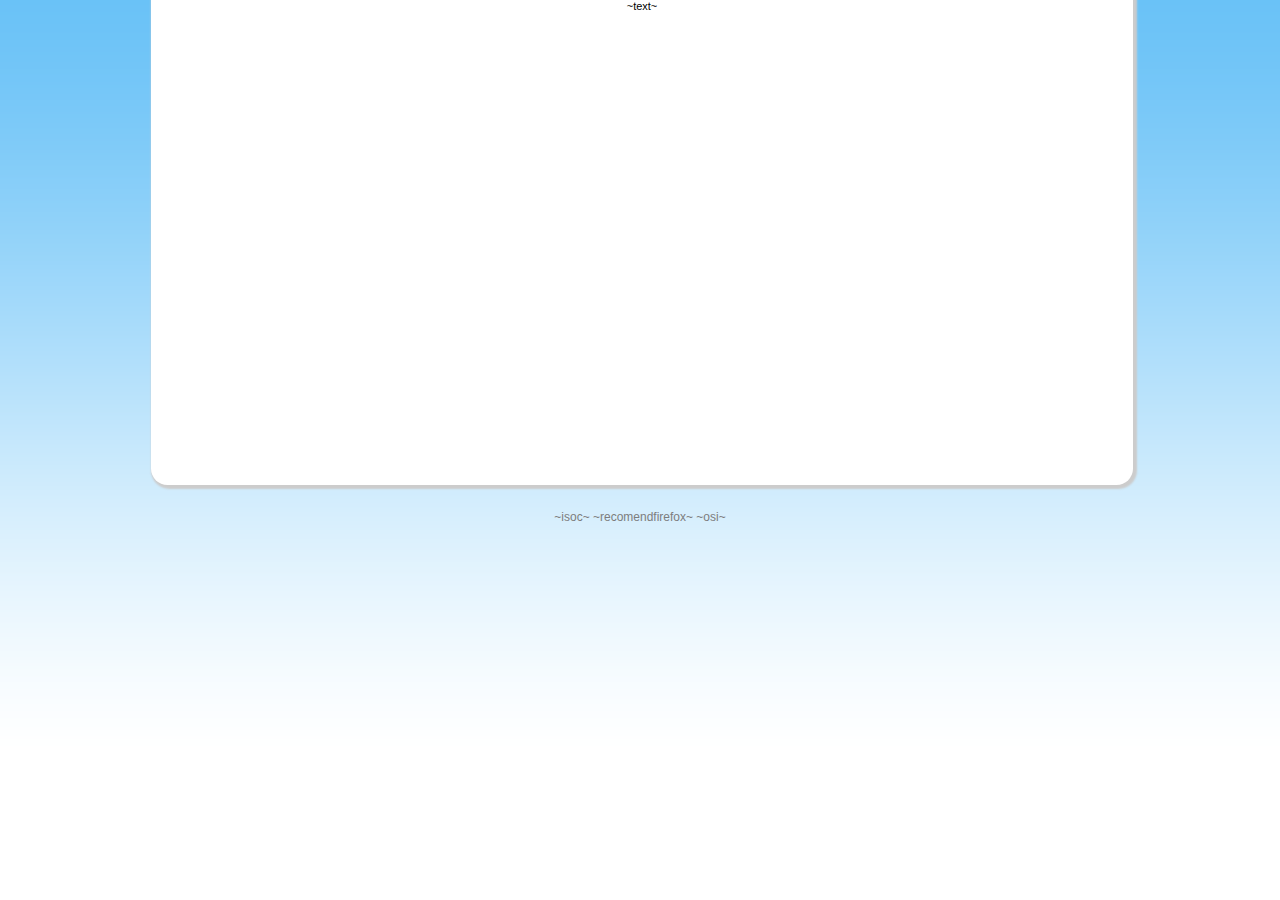
==== nonreg.html @ 95788603 "" ====
<!DOCTYPE html PUBLIC "-//W3C//DTD HTML 4.01 Transitional//EN" "http://www.w3.org/TR/html4/loose.dtd">
<html>
<head>
<meta http-equiv="Content-Type" content="text/html; charset=utf-8">
<link rel="stylesheet" type="text/css" href="style/linet.css" >
<script type="text/javascript" src='js/jquery.min.js'></script>
<!-- link calendar files  -->
<title>~title~</title>
<!-- ~header~ -->


<script type="text/javascript">
$(document).ready(function() { 
    $("#btnfrgt").click(function() { 
        $("#forgat").show('slow');
        $("#login").hide(2000);
    }); 
    $("#btncancel").click(function() { 
        $("#login").show('slow');
        $("#forgat").hide(2000);
    }); 
    
}); 



</script>
</head>
	<body>
		<div id="wrapper">
			<div class="headerB">
				<div id ="logo">
						<img src="img/logo.png" alt="linet logo">
				</div> <!-- div logo end -->
				<div id ="right_hdr">
					<div id="logindata" dir="rtl">
						<a href="?lang=en"><img src="img/flags/us_flag.gif" height="15px" border="0" alt="us_flag">אנגלית</a>
					</div>
				</div> <!--right_hdr end--> 
			</div><!--headerA end-->
			
			<div id="contents" dir="rtl">
			~text~
			</div><!--contents  end-->
			<div class="footer">
				~isoc~
				~recomendfirefox~
				~osi~
			</div>

		</div><!--div wrapper  end-->
	</body>
</html>
---- style/linet.css ----
*	{
margin: 0;
padding: 0;
    font-family: Arial,Helvetica,sans-serif;
}

body {
	background-image:url(../img/back.gif);
	background-repeat: repeat-x;
	/*background: #F3F4F4;
	background-repeat:repeat-x;*/
	font: 11px Arial, Helvetica, sans-serif;
	height:100%; 
	/*behavior: url("csshover.htc");*/
	text-align:center;
}

.title {
	background:#E5EDF5;
/*	color:#0C86C9; */
	color:#002EEB;
	padding-left:1em;
	padding-right:1em;
	font-size:14px;
}
/*.crdhide{
	display: none;
}
.chkhide{
	display:none;
}*/
h1	{
	font-size: 18; 
	font-weight:bold;
	font-family: Arial, Helvetica, sans-serif;
	color:#006599;
	position:relative;
	width:auto;
}

h2	{
	font-size:16px; 
	font-weight:bold;
	font-family: Arial, Helvetica, sans-serif;
	color: #006599;
}



h4	{
	font-size: 14; 
	font-weight:bold;
	font-family: Arial, Helvetica, sans-serif;
	color: #54A4DE;	
}

h5	{
	font-size: 12; 
	font-weight:bold;
	font-family: Arial, Helvetica, sans-serif;
	color: #54A4DE;	
}


h6	{
	font-size: 9; 
	font-weight:bold;
	font-family: Arial, Helvetica, sans-serif;
	color: #BABEB7;	
}
table 	{
	  font-size:11px; Arial, Helvetica, sans-serif;
	  font-family: Arial, Helvetica, sans-serif;
	  border: 0px;	
}

th	{
	font-size: 16; 
	font-weight:bold;
	font-family: Arial, Helvetica, sans-serif;
	color: #54A4DE;
}
a.Surtcut{
	background-image: url(../img/ShurtcutBtn.png);
	width: 155px; height: 36px;
	padding-top:16px;
	font-size:16px;
	display: inline-block;
	color:black;
	margin-bottom: 5px;
	text-align: center;
	}
a.Surtcut:hover{
	background-image: url(../img/ShurtcutBtnOver.png);
	}
.btn{
	text-align:center;
	color:white;
	display: inline-block;
	width: 80px; height: 20px;
	padding-top:5px;
	background-image: url(../img/btn.png);
	/*background-position: top;
	text-indent: -9999px;*/
	
	}
.btn:hover{
		background-image: url(../img/btnhover.png);
		text-decoration: none;
	}
.btn:active{
		background-image: url(../img/btnactive.png);
	}
.btnAddQty{
	display: inline-block;
	width: 20px; height: 20px;
	/*padding-top:5px;*/
	background-image: url(../img/btnAddQty.png);
	}
.btnSubQty{
	display: inline-block;
	width: 20px; height: 20px;
	/*padding-top:5px;*/
	background-image: url(../img/btnSubQty.png);
	
	}
#wrapper {
	position: relative;
	
	width: 990px;
	_width: 950px;
	margin: 0 auto;
	padding:0px; 
}

/*-------------------------------------HEADER--------------------------------*/
.headerA {
	height:105px;
	/*background-image: url(../img/head.png);*/
}

#logo {
	    float: right;
    position: absolute;
    right: 400px;
    top: 50px;
}

#support {
	color:white;
	font-size: 24; 
	font-weight:bold;
	font-family: Arial, Helvetica, sans-serif;	
}

#support a {
	color:white;
	font-size: 36; 
	font-weight:bold;
	font-family: Arial, Helvetica, sans-serif;	
}
#right_hdr{
	float: right;
	
	
	}
#left_hdr{
	    float: left;
    font-size: 14px;
    position: relative;
    top: 70px;
	
	
	}
#right_hdr h1 {
	position: absolute;
    right: 0;
    text-align: right;
    top: 75px;
    width: 600px;

}

#logindata {
	color: #006599;
	float: right;
    font-size: 14px;
    font-weight: bold;
    position: absolute;
    right: 0;
    text-align: right;
    top: 85px;
    width: 100%;
}

#logindata a {
	color: #006599;
	
}

.navBar { 
  /*margin-right: 17px;
    margin-top: 10px;
*/

}
.headerC {
	top:80px; 	
	background: #BBD9EE;
	height: 40px;
}

.headerD {
	background: #ffffff;	
	z-index: 1;
	height: 2px;
	_height: 10px;
}

/*----------------------------contents--------------------------------------------*/
#contents{
	background: none repeat scroll 0 0 white;
    border-radius: 1.5em;
    clear: both;
    left: 6px;
    min-height: 485px;
    padding: 0;
    padding-top:20px;
    position: relative;
    top: -20px;
    width: 982px;
     box-shadow:2px 2px 2px 2px #ccc;
	  
	
}
.caption {
	background:#002EEB;
	height:28px;
	border:1px solid #D3D3D4;
	font-size:13px;
	color:white;
}
.caption_out {
	background:#28B5E3;
	height:30px;
	border:1px solid #28B5E3;
	color:white;
}

.winbutton {
	background:white;
	color:#002EEB;
	margin-top:5px;
	width:1em;
	text-align:center;
}
/*------------------------------A-------------------------------------------------*/
a {
	text-decoration: none;
/*	color: #000888; */
	color: #006599;
	font-weight: bold;
}
a:link,
a:visited {
/*	color:#000888; */
	color: #006599; 
	font-weight: bold;
}
a:hover,
a:active {
/*	color: #FF9834; */
	color: #0000FF; 
	font-weight: bold;
}
a:visited {
	color:#006599;
	font-weight:bold;
}

/*----------------------------------` down menu------------------------------*/
#drop_down_menu	{
	list-style-type: none;
	font-weight: bold;
	text-align: center;
}

#drop_down_menu a	{
	color: #FFFFFF;
	display:block;
	border-left: 1px solid white;
}
#drop_down_menu li	{
	float: right;
	display: inline;
	position: relative;
	width: 123px;
	
	color: #FFFFFF;

	height: 61px;
	padding-left: 0px;
	padding-top:5px;
	background-image: url(../img/menu.gif);
	background-repeat:repeat-x;
	
}

#drop_down_menu li span {
  
    display: block;
    font-size: 14px;
    height: 34px;
    padding-top: 7px;
}
#drop_down_menu li.last span a{border-left: none;}
#drop_down_menu li:hover{
	background-image: url(../img/mainmenuover.png);
	background-color:#168CE7; 
}
#drop_down_menu li:hover span a	{
	color:#186ec4;
	z-index:20;
	
}

#drop_down_menu li.last	{border-radius: 15px 0px 0px 0px;}
#drop_down_menu li.first{border-radius: 0px 15px 0px 0px;}
#drop_down_menu li ul	{
		display: none;
		width: 120px;
		margin-right:19px;
}
#drop_down_menu li:hover ul	{display: block;}
#drop_down_menu li ul li	{
			height: 24px;
			line-height: 24px;
			z-index:6;
			 box-shadow:2px 2px 2px 2px #ccc;

			
			background-color: white;
			background-image: none;
			
}
#drop_down_menu li ul li.last{
	border-radius: 0em 0em 1.5em 1.5em;
	}
#drop_down_menu li ul li a{
	color: black;
	}
#drop_down_menu li ul li a:hover{
		color: #2f6dae;
	}
#drop_down_menu li ul li:hover	{
				
		background-image: url(../img/submenuover.png);	

		background-color: white;
}



.sinv {
	display:none;
	width:50%;
	float:left;
}

.lefthalf {
	width:40%;
	position:absolute;
	left:15%;
	height:500px;
	z-index:0;
/*	border:1px solid; */
}

.lefthalf2 {
	width:40%;
	position:absolute;
	left:2%;
	height:500px;
	z-index:0;
/*	border:1px solid; */
}

.righthalf {
	width:40%;
	position:absolute;
	left:58%;
	height:500px;
	padding-right:10px;
	z-index:0;
/*	border:1px solid; */
}


.lefthalf1 {
	float:right;
	margin-right:10px;
	width:45%;
/*	height:500px; */
	z-index:0;
}

.innercontent {
	float:right;
	padding-right:10px;
	width:95%;
	margin-top:10px;
}

.defbottom {
	width:100%;
	position:absolute;
	text-align:center;
	top:510px;
/*	bottom:50px; */
/*	border:1px solid; */
}

.footer {
	margin-top:5px;
	/*background: #F3F4F4;*/
	float:right;
	width:100%;	
	font-size:12px;
	color:#7d7d7d;
}

.firefox {
    float: right;
    margin-top: 3px;
    padding-right: 35px;
    text-align: right;
}
div.firefox table tbody tr td{
	padding-right:13px;
	}
.isoc {
	float:right;

	text-align:right;
}
div.isoc table tbody tr td{
	padding-right:13px;
	}


.accttype {
	float:left;
	margin-left:20px;
	width:160px;
}

.brdr1 {
	border:1px solid;
	width:auto;
}
.ftr{}
.ftc{
background: url(../img/ftc.png) 0 0 repeat-x;
color: #186ABF;
    font-weight:bold;
    font-size: 18px;
    height: 38px;
    padding-top: 5px;
}
td.ftc p{display: inline;
position: relative;
    right: 5px;
    top: -5px;

}
	
.ftl{}
.fcr{
background: url(../img/fcr.png) 0 0 repeat-y;
background-position:right top;
}
.fcc{
	background: none repeat scroll 0 0 white;
	padding-top:15px;
}
.fcl{
background: url(../img/fcl.png) 0 0 repeat-y;
background-position:left top;
}
.fbr{}
.fbc{
background: url(../img/fbc.png) 0 0 repeat-x;
height:57px;
}
.fbl{}
#forgat{
	display:none;
	/*height: 10px;
	 width: 300px;*/
	}
#login{
	text-align: center;
	}
#login form table{ margin: auto;text-align:right;background-color: #ECF8FF;}
.form{
	text-align:right;
	 display: inline-block;
	
	
	}
	.login{
	margin-top:80px;
	
	}
/*
.up{
background: none repeat scroll 0 0 #E5E9EA;
border-radius: 0.5em 0.5em 0em 0em;
 height: 15px;
}*/
/*.cont{
	border-width:0.5px;
	border-style:solid;
	border-color:#9a9a9a;
background: none repeat scroll 0 0 #F7F7F7;
border-radius: 0em 0em 0.5em 0.5em;
	float:right;
}
.side{
width:12px;
background: none;
}*/

.form h2{
	/*font-size: 14px; 
	font-weight:bold;
	font-family: Arial, Helvetica, sans-serif;
	height:28px;
	color:white;
	padding:0.5em 1em 0em 0em;
	background: none repeat scroll 0 0 #D3DEEE;
	border-radius: 0.5em 0.5em 0em 0em;*/
}
.form h3{

    /*background: none repeat scroll 0 0 #2063A8;
    color: white;
    font-size: 14px;
    font-weight: bold;
    height: 30px;
    left: 1%;
    padding: 0.5em 1em 0 0;
    width: 98%;*/
}


.shortcut a {
	color:#FFFFFF;
}

table { 
	font-size: 14px; 
	font-family: arial, sans-serif;
	border-collapse:collapse;
}
table.std { font-size: 14px; font-family: arial, sans-serif}
td.std {font-size: 14px; font-family: arial, sans-serif}
tr.tblhead { 
 font-family: Arial,Verdana; 
 color: white;
 font-size:12px;
 font-weight:bold;
 background-color: #2063A8;
}
tr.tblhead1 {
 font-family: Arial,Verdana; 
 color: white;
 font-weight:bold;
 background-color: #2063A8;
}
.tblhead1, .tblhead1 td {
 font-family: Arial,Verdana; 
 color: white;
 font-weight:bold;
 background-color: #2063A8;
}

.tblheadprt, .tblheadprt td, .tblheadprt tr {
	 font-family: Arial,Verdana; 
	 font-size:18px;
	 color: black;
	 font-weight:bold;
	 background-color: #2063A8;
}

tr.tblhead td {
	 font-family: Arial,Verdana; 
	 font-size:14px;
	 color: white;
	 font-weight:bold;
	 background-color: #2063A8;
	 border-top:1px solid;
	 border-bottom:2px solid;
}

tr.tblheadprt td {
	 font-family: Arial,Verdana; 
	 font-size:18px;
	 color: black;
	 font-weight:bold;
	 background-color: #2063A8;
	 border-top:1px solid;
	 border-bottom:2px solid;
}

tr.tblhead td a {
	font-family: Arial,Verdana;
	font-size:14px;
	color:white;
	font-weight:bold;
	text-decoration:underline;
}

tr.otherline {
	background-color: #E5EDF5;
}

.hovertbl tr:hover {
	background-color:#C0C0C0;
}

.hovertbl1 tr {
	font-size:16px; 
	font-weight:bold;
	font-family: Arial, Helvetica, sans-serif;
	color: #07B6E4;
}

.hovertbl1 tr:hover {
	background-color:#C0C0C0;
	font-size:16px; 
	font-weight:bold;
	font-family: Arial, Helvetica, sans-serif;
	color: #07B6E4;
}

.printtbl {
	font-size:16px;
	border-bottom: 1px solid;
}

.sumline, .sumline tr {
	border-style: solid;
	border-width: 2px;
	border-left: none;
	border-right: none;
	border-top:2px solid #2063A8;
	border-bottom:2px solid #2063A8;		
}

.sumlineprt, .sumlineprt tr {
	border-style: solid;
	border-width: 2px;
	border-left: none;
	border-right: none;	
	border-top: 2px solid black;
	border-bottom: 2px solid black;
}

tr.sumline td {
	border-top:2px solid black;
	border-bottom:2px solid black;		
}

tr.sumlineprt td {
	border-top: 2px solid black;
	border-bottom: 2px solid black;
}
	
.repbottom {
	margin-right:5%;
	margin-top:10px;
}

.text1 { font-size:10px; font-family: arial, sans-serif}
.text2 { font-size:11px; font-family: arial, sans-serif}
.text3 { font-size:14px; font-family: arial, sans-serif}
.text4 { font-size:16px; font-family: arial, sans-serif}
/*styles for printing documents*/
table.blau {border: 2px solid #3550FF;  width: 90%;}
table.printdoc {border: 1px solid #000000; border-collapse: collapse;}
td.print1 {font-weight: bold;  background-color: #E5E5E5;}
td.print0 {border: 0px solid #FFFFFF;}
td.bolder {font-weight: bold;}
/*end documents*/

/* Calendar styles */
table.caltbl {
	border:1px solid;
}

td.caltbl {
	border:1px solid;
}

/* main page styles */
.dateform {
	position:relative;
	/*right:5px;*/
	width:900px;
	background-color: #F7F7F7;
	border-width:1px;
	border-style:solid;
	border-color:#9A9A9A;
	border-radius: 0.5em;
	padding-top: 10px; 
	padding-bottom: 10px;
	text-align:center;
	margin:auto;
}

.caldiv {
	margin-right:7px;
}

.shortsdiv {
	margin-left:10px;
}

.sysmsg {
	float:right;
	width:100%;
}

/*.shortcut {
    background: none repeat scroll 0 0 #677CB8;
    border-radius: 7px 7px 7px 7px;
    color: white;
    float: right;
    font-family: Arial,Helvetica,sans-serif;
    font-size: 14px;
    font-weight: bold;
    height: 30px;
    margin: 5px 5px 0px 0px;
    padding-right: 3px;
    padding-top: 10px;
    text-align: center;
    vertical-align: middle;
    width: 100px;
}*/

.emptyshortcut {
	float:right;
	height:30px;
	color:white;
	background:white;
	padding-right:3px;
	padding-top:10px;
	margin:5px;
	width:100px;
}

.shortsdiv .shortcut a {
	color:white;
}

a.shortcut {
	color:white;
}


/*adam bh update*/
#main{
	background: none repeat scroll 0 0 #E5EDF5;
	
	width:660px;
	height:400px;
	margin-left: auto ;
	margin-right: auto ;
	text-align:right;
	font-size:12pt;
	padding:10px 20px 10px 20px;
}

#haed{
text-align:right;
font-size:14pt;
 background: none repeat scroll 0 0 #E0E0E0;
  border-radius: 7px 7px 0px 0px;
  border-bottom: 2px solid #F9A23B;
  
  width:700px;
  height:100px;
  margin-left: auto ;
  margin-right: auto ;
  margin-top: 50px;
}
#footer{

  margin-left: auto ;
  margin-right: auto ;
 background: none repeat scroll 0 0 #E0E0E0;
  border-radius: 0px 0px 7px 7px;
  border-top: 2px solid #F9A23B;
 margin-bottom:20px;
  width:700px;
  /*height:100px;*/
}
#footer il{
font-size:14px;
 font-weight: bold;
}
#footer .active{
color:blue;
font-size:14px;
 font-weight: bold;
}
	.ui-autocomplete {
		max-height: 100px;
		overflow-y: auto;
		/* prevent horizontal scrollbar */
		overflow-x: hidden;
		/* add padding to account for vertical scrollbar */
		padding-right: 20px;
	}
	/* IE 6 doesn't support max-height
	 * we use height instead, but this forces the menu to always be this tall
	 */
	* html .ui-autocomplete {
		height: 100px;
	}
	
	#doc {
	 border-collapse: separate;
	  /*   background: none repeat scroll 0 0 grey;*/
    border: 2px solid grey;
    border-radius: 10px 10px 10px 10px;
    margin: 30px;
	
	}
	table#doc tbody tr td{
	
	border: 1px solid grey;
	
	}
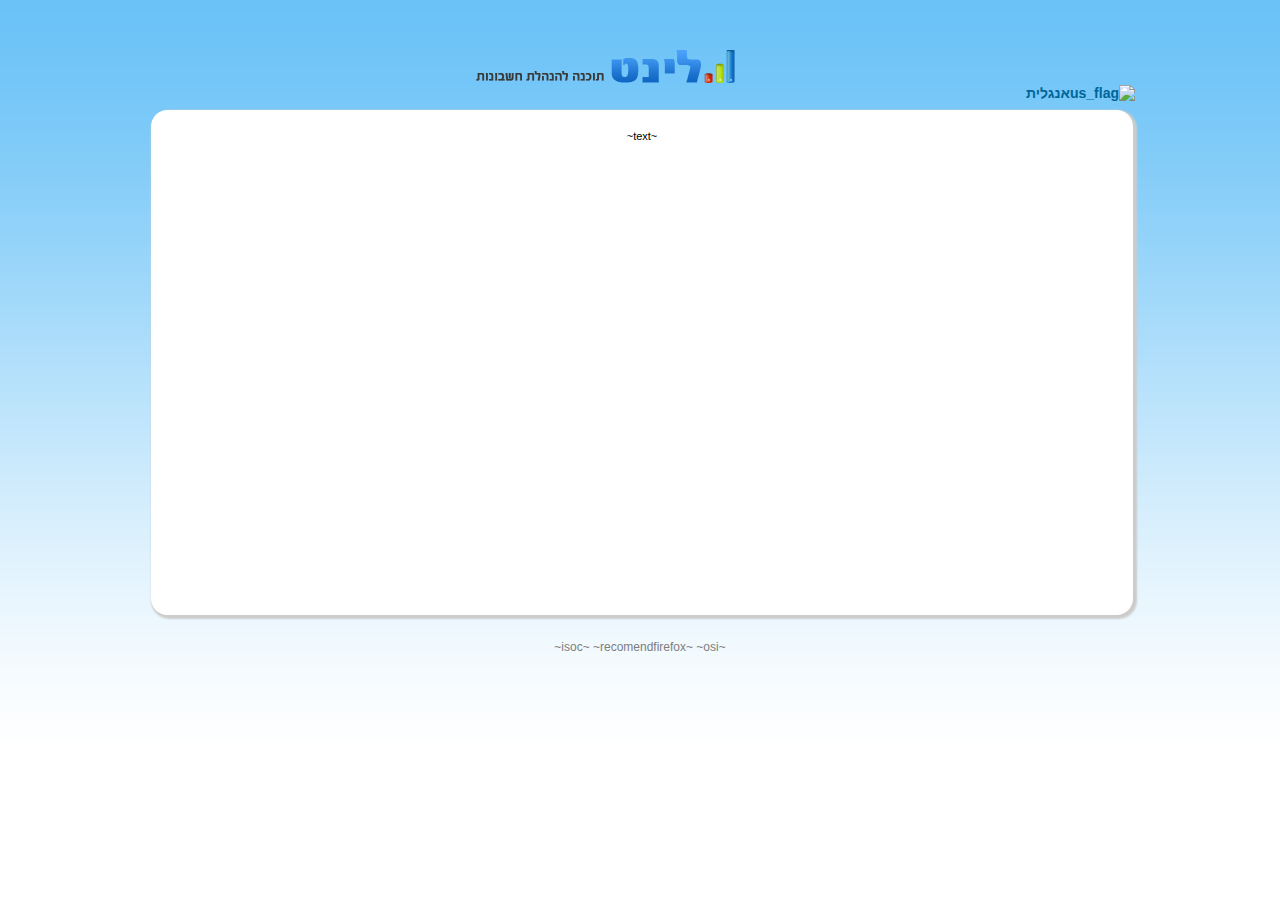
==== commit d152fa36: "" ====
--- a/nonreg.html
+++ b/nonreg.html
@@ -13,11 +13,11 @@
 $(document).ready(function() { 
     $("#btnfrgt").click(function() { 
         $("#forgat").show('slow');
-        $("#login").hide(2000);
+        $("#login").hide(1000);
     }); 
     $("#btncancel").click(function() { 
         $("#login").show('slow');
-        $("#forgat").hide(2000);
+        $("#forgat").hide(1000);
     }); 
     
 }); 
--- a/style/linet.css
+++ b/style/linet.css
@@ -124,6 +124,13 @@
 	background-image: url(../img/btnSubQty.png);
 	
 	}
+.btnremove{
+	height:27px;
+	width:27px;
+	background-image: url(../img/btnRemove.png);
+	display:block;
+	
+	}
 #wrapper {
 	position: relative;
 	
@@ -138,7 +145,10 @@
 	height:105px;
 	/*background-image: url(../img/head.png);*/
 }
-
+.headerB{
+height:130px;
+
+}
 #logo {
 	    float: right;
     position: absolute;
@@ -169,6 +179,8 @@
     font-size: 14px;
     position: relative;
     top: 70px;
+     color: #006599;
+    font-weight: bold;
 	
 	
 	}
@@ -285,7 +297,7 @@
 	text-align: center;
 }
 
-#drop_down_menu a	{
+#drop_down_menu span p	{
 	color: #FFFFFF;
 	display:block;
 	border-left: 1px solid white;
@@ -313,13 +325,14 @@
     height: 34px;
     padding-top: 7px;
 }
-#drop_down_menu li.last span a{border-left: none;}
-#drop_down_menu li:hover{
+#drop_down_menu li.last span p{border-left: none;}
+#drop_down_menu span:hover{
 	background-image: url(../img/mainmenuover.png);
 	background-color:#168CE7; 
-}
-#drop_down_menu li:hover span a	{
-	color:#186ec4;
+	color:black;
+}
+#drop_down_menu li:hover span p{
+	color:black;
 	z-index:20;
 	
 }
@@ -481,7 +494,7 @@
 }
 .fcc{
 	background: none repeat scroll 0 0 white;
-	padding-top:15px;
+	padding-top:15px;vertical-align: baseline;
 }
 .fcl{
 background: url(../img/fcl.png) 0 0 repeat-y;
@@ -570,19 +583,20 @@
  color: white;
  font-size:12px;
  font-weight:bold;
- background-color: #2063A8;
+ background-color: #1870ca;
 }
 tr.tblhead1 {
  font-family: Arial,Verdana; 
  color: white;
  font-weight:bold;
- background-color: #2063A8;
+ background-color: #1870ca;
+ border-radius:15px;
 }
 .tblhead1, .tblhead1 td {
  font-family: Arial,Verdana; 
  color: white;
  font-weight:bold;
- background-color: #2063A8;
+ background-color: #1870ca;
 }
 
 .tblheadprt, .tblheadprt td, .tblheadprt tr {
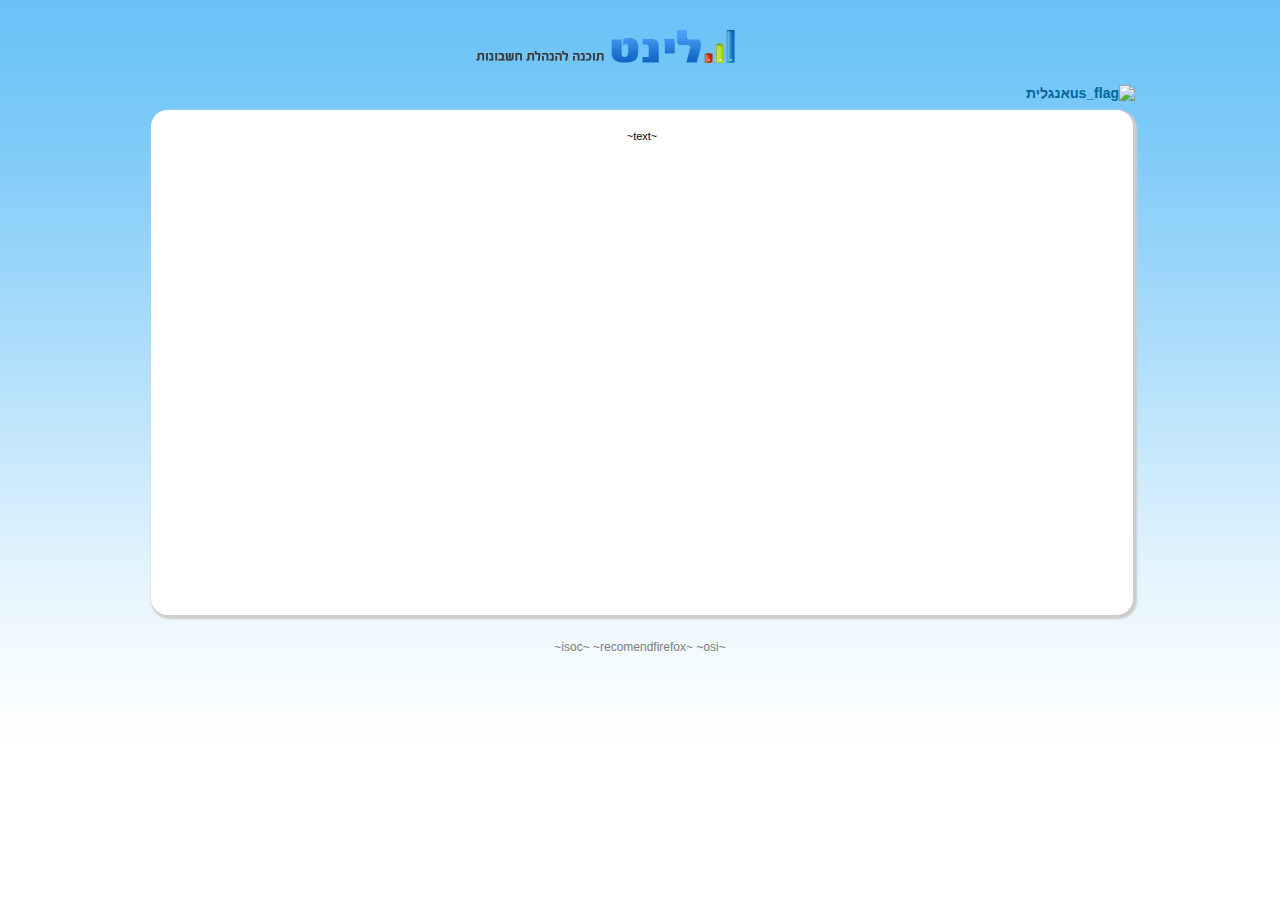
==== commit 3f606b8f: "2.0" ====
--- a/nonreg.html
+++ b/nonreg.html
@@ -1,54 +1,41 @@
-<!DOCTYPE html PUBLIC "-//W3C//DTD HTML 4.01 Transitional//EN" "http://www.w3.org/TR/html4/loose.dtd">
-<html>
-<head>
-<meta http-equiv="Content-Type" content="text/html; charset=utf-8">
-<link rel="stylesheet" type="text/css" href="style/linet.css" >
-<script type="text/javascript" src='js/jquery.min.js'></script>
-<!-- link calendar files  -->
-<title>~title~</title>
-<!-- ~header~ -->
-
-
-<script type="text/javascript">
-$(document).ready(function() { 
-    $("#btnfrgt").click(function() { 
-        $("#forgat").show('slow');
-        $("#login").hide(1000);
-    }); 
-    $("#btncancel").click(function() { 
-        $("#login").show('slow');
-        $("#forgat").hide(1000);
-    }); 
-    
-}); 
-
-
-
-</script>
-</head>
-	<body>
-		<div id="wrapper">
-			<div class="headerB">
-				<div id ="logo">
-						<img src="img/logo.png" alt="linet logo">
-				</div> <!-- div logo end -->
-				<div id ="right_hdr">
-					<div id="logindata" dir="rtl">
-						<a href="?lang=en"><img src="img/flags/us_flag.gif" height="15px" border="0" alt="us_flag">אנגלית</a>
-					</div>
-				</div> <!--right_hdr end--> 
-			</div><!--headerA end-->
-			
-			<div id="contents" dir="rtl">
-			~text~
-			</div><!--contents  end-->
-			<div class="footer">
-				~isoc~
-				~recomendfirefox~
-				~osi~
-			</div>
-
-		</div><!--div wrapper  end-->
-	</body>
-</html>
-
+<!DOCTYPE html>
+<html>
+<head>
+	<link rel="shortcut icon" href="img/logo.ico" type="image/x-icon" >
+	<meta http-equiv="Content-Type" content="text/html; charset=utf-8">
+	<meta http-equiv="X-UA-Compatible" content="IE=9; IE=8; IE=7" />
+	<link rel="stylesheet" type="text/css" href="style/linet.css" >
+	<script type="text/javascript" src='js/jquery.min.js'></script>
+<!-- link calendar files  -->
+<title>~title~</title>
+<!-- ~header~ -->
+
+
+
+</head>
+	<body>
+		<div id="wrapper">
+			<div class="headerB">
+				<div id ="logo">
+						<img src="img/logo.png" alt="linet logo">
+				</div> <!-- div logo end -->
+				<div id ="right_hdr">
+					<div id="logindata" dir="rtl">
+						<a href="?lang=en"><img src="img/flags/us_flag.gif" height="15px" border="0" alt="us_flag" />אנגלית</a>
+					</div>
+				</div> <!--right_hdr end--> 
+			</div><!--headerA end-->
+			
+			<div id="contents" dir="rtl">
+			~text~
+			</div><!--contents  end-->
+			<div class="footer">
+				~isoc~
+				~recomendfirefox~
+				~osi~
+			</div>
+
+		</div><!--div wrapper  end-->
+	</body>
+</html>
+
--- a/style/linet.css
+++ b/style/linet.css
@@ -14,7 +14,12 @@
 	/*behavior: url("csshover.htc");*/
 	text-align:center;
 }
-
+img{
+	
+	border:none;
+	}
+div { z-index:10; }
+textarea{resize: none}
 .title {
 	background:#E5EDF5;
 /*	color:#0C86C9; */
@@ -80,6 +85,12 @@
 	font-family: Arial, Helvetica, sans-serif;
 	color: #54A4DE;
 }
+hr.submenu{
+	 border: medium solid #1870ca;
+    position: relative;
+    top: -2px;
+	
+	}
 a.Surtcut{
 	background-image: url(../img/ShurtcutBtn.png);
 	width: 155px; height: 36px;
@@ -93,44 +104,96 @@
 a.Surtcut:hover{
 	background-image: url(../img/ShurtcutBtnOver.png);
 	}
-.btn{
+a.btn{
 	text-align:center;
-	color:white;
+	color:#186abf;
 	display: inline-block;
-	width: 80px; height: 20px;
-	padding-top:5px;
+	width: 92px; height: 30px;
+	padding-top:10px;
 	background-image: url(../img/btn.png);
 	/*background-position: top;
 	text-indent: -9999px;*/
 	
 	}
-.btn:hover{
+a.btn:hover{
 		background-image: url(../img/btnhover.png);
+		background-image: url(../img/btnactive.png);
 		text-decoration: none;
-	}
-.btn:active{
+		color:white;
+	}
+a.active{
 		background-image: url(../img/btnactive.png);
-	}
-.btnAddQty{
+		text-decoration: none;
+		color:white;
+	}
+a.btnAddQty{
 	display: inline-block;
 	width: 20px; height: 20px;
 	/*padding-top:5px;*/
 	background-image: url(../img/btnAddQty.png);
 	}
-.btnSubQty{
+a.btnSubQty{
 	display: inline-block;
 	width: 20px; height: 20px;
 	/*padding-top:5px;*/
 	background-image: url(../img/btnSubQty.png);
 	
 	}
-.btnremove{
-	height:27px;
-	width:27px;
+a.btnremove{
+	height:25px;
+	width:25px;
 	background-image: url(../img/btnRemove.png);
-	display:block;
-	
-	}
+	display:inline-block;
+	
+	}
+a.btnadd{
+	height:25px;
+	width:25px;
+	background-image: url(../img/btnAdd.png);
+	display:inline-block;
+	
+	}
+a.btnedit{
+	height:25px;
+	width:25px;
+	background-image: url(../img/btnEdit.png);
+	display:inline-block;
+	}
+input.btnsmall{
+	height:24px;
+	background-image: url(../img/btnSmall.png);
+	display:inline-block;
+	/*padding-right: 5px;*/
+	text-align:center;
+    padding-top: 7px;
+    width: 80px;
+}
+a.btnsmall{
+	height:24px;
+	background-image: url(../img/btnSmall.png);
+	display:inline-block;
+	/*padding-right: 5px;*/
+	text-align:center;
+    padding-top: 7px;
+    width: 80px;
+}
+input.btnaction,
+a.btnaction{
+	border-style: hidden;
+	background-color: white;
+	background-image: url(../img/btnAction.png);
+	color: white;
+    display: inline-block;
+    height: 37px;
+    padding-left: 20px;
+    padding-top: 0px;
+    text-align: center;
+    width: 92px;
+  
+	
+	}
+input.btnaction:over,
+a.btnaction:over{color:orange}
 #wrapper {
 	position: relative;
 	
@@ -141,21 +204,28 @@
 }
 
 /*-------------------------------------HEADER--------------------------------*/
-.headerA {
-	height:105px;
-	/*background-image: url(../img/head.png);*/
-}
-.headerB{
-height:130px;
-
-}
+.headerA {height:85px;}
+.headerB{height:130px;}
+.headerC {
+	top:80px; 	
+	background: #BBD9EE;
+	height: 40px;
+}
+
+.headerD {
+	background: #ffffff;	
+	z-index: 1;
+	height: 2px;
+	_height: 10px;
+}
+
 #logo {
-	    float: right;
+	float: right;
     position: absolute;
     right: 400px;
-    top: 50px;
-}
-
+    top: 30px;
+}
+/*
 #support {
 	color:white;
 	font-size: 24; 
@@ -168,27 +238,21 @@
 	font-size: 36; 
 	font-weight:bold;
 	font-family: Arial, Helvetica, sans-serif;	
-}
-#right_hdr{
-	float: right;
-	
-	
-	}
+}*/
+#right_hdr{float: right;}
 #left_hdr{
-	    float: left;
+	float: left;
     font-size: 14px;
     position: relative;
-    top: 70px;
-     color: #006599;
-    font-weight: bold;
-	
-	
+    top: 48px;
+    color: #006599;
+    font-weight: bold;	
 	}
 #right_hdr h1 {
 	position: absolute;
     right: 0;
     text-align: right;
-    top: 75px;
+    top: 60px;
     width: 600px;
 
 }
@@ -205,31 +269,23 @@
     width: 100%;
 }
 
-#logindata a {
-	color: #006599;
-	
-}
-
-.navBar { 
-  /*margin-right: 17px;
-    margin-top: 10px;
-*/
-
-}
-.headerC {
-	top:80px; 	
-	background: #BBD9EE;
-	height: 40px;
-}
-
-.headerD {
-	background: #ffffff;	
-	z-index: 1;
-	height: 2px;
-	_height: 10px;
-}
+/*#logindata a {color: #006599;}*/
 
 /*----------------------------contents--------------------------------------------*/
+div.warning{
+	  background-color: Wheat;
+    border: 2px solid red;
+    border-radius: 10px 10px 10px 10px;
+    color: red;
+    float: right;
+    font-weight: bold;
+    left: 635px;
+    padding: 5px;
+    position: fixed;
+    top: 10px;
+    z-index: 900;
+}
+	
 #contents{
 	background: none repeat scroll 0 0 white;
     border-radius: 1.5em;
@@ -266,29 +322,27 @@
 	width:1em;
 	text-align:center;
 }
+label.error { float: none; color: red; padding-left: .5em; vertical-align: top; }
 /*------------------------------A-------------------------------------------------*/
 a {
 	text-decoration: none;
-/*	color: #000888; */
 	color: #006599;
 	font-weight: bold;
 }
-a:link,
+/*a:link,
 a:visited {
-/*	color:#000888; */
 	color: #006599; 
 	font-weight: bold;
-}
-a:hover,
+}*/
+/*a:hover,
 a:active {
-/*	color: #FF9834; */
 	color: #0000FF; 
 	font-weight: bold;
 }
 a:visited {
 	color:#006599;
 	font-weight:bold;
-}
+}*/
 
 /*----------------------------------` down menu------------------------------*/
 #drop_down_menu	{
@@ -305,7 +359,7 @@
 #drop_down_menu li	{
 	float: right;
 	display: inline;
-	position: relative;
+	
 	width: 123px;
 	
 	color: #FFFFFF;
@@ -325,20 +379,21 @@
     height: 34px;
     padding-top: 7px;
 }
-#drop_down_menu li.last span p{border-left: none;}
-#drop_down_menu span:hover{
+#drop_down_menu li:last-child span p{border-left: none;}
+#drop_down_menu li:hover span{
 	background-image: url(../img/mainmenuover.png);
 	background-color:#168CE7; 
 	color:black;
 }
 #drop_down_menu li:hover span p{
+/*
+	background-image: url(../img/mainmenuover.png);
+	background-color:#168CE7;*/ 
 	color:black;
-	z-index:20;
-	
-}
-
-#drop_down_menu li.last	{border-radius: 15px 0px 0px 0px;}
-#drop_down_menu li.first{border-radius: 0px 15px 0px 0px;}
+}
+
+#drop_down_menu li:last-child	{border-radius: 15px 0px 0px 0px;}
+#drop_down_menu li:first-child{border-radius: 0px 15px 0px 0px;}
 #drop_down_menu li ul	{
 		display: none;
 		width: 120px;
@@ -348,7 +403,8 @@
 #drop_down_menu li ul li	{
 			height: 24px;
 			line-height: 24px;
-			z-index:6;
+			z-index:60;
+			position:relative;
 			 box-shadow:2px 2px 2px 2px #ccc;
 
 			
@@ -356,8 +412,11 @@
 			background-image: none;
 			
 }
-#drop_down_menu li ul li.last{
+#drop_down_menu li ul li:last-child{
 	border-radius: 0em 0em 1.5em 1.5em;
+	}
+	#drop_down_menu li ul li:first-child{
+	border-radius: 1.5em 0em 0em 0em;
 	}
 #drop_down_menu li ul li a{
 	color: black;
@@ -471,6 +530,7 @@
 	border:1px solid;
 	width:auto;
 }
+/******************************************form********************/
 .ftr{}
 .ftc{
 background: url(../img/ftc.png) 0 0 repeat-x;
@@ -480,7 +540,7 @@
     height: 38px;
     padding-top: 5px;
 }
-td.ftc p{display: inline;
+td.ftc span{display: inline;
 position: relative;
     right: 5px;
     top: -5px;
@@ -489,16 +549,16 @@
 	
 .ftl{}
 .fcr{
-background: url(../img/fcr.png) 0 0 repeat-y;
-background-position:right top;
+
+    background: url("../img/fcr.png") repeat-y scroll right top white
 }
 .fcc{
 	background: none repeat scroll 0 0 white;
 	padding-top:15px;vertical-align: baseline;
 }
 .fcl{
-background: url(../img/fcl.png) 0 0 repeat-y;
-background-position:left top;
+
+    background: url("../img/fcl.png") repeat-y scroll left top white
 }
 .fbr{}
 .fbc{
@@ -506,25 +566,65 @@
 height:57px;
 }
 .fbl{}
+
+/*	
+td.ftc a{
+	    display: inline;
+    float: left;
+    position: relative;
+    top: 10px;
+	
+	
+	}
+a.help img{
+	 position: relative;
+    top: -8px;
+    left:12px;
+	}	
+a.help p{
+	 position: relative;
+    top: -12px;
+    right:-9px;
+	}		*/
+.formtitle{
+	float:right;
+    right: 0px;
+    position: relative;
+    width:120px;
+    top: 0px;
+	}
+.formback{
+	float:left;
+	left: 0px;
+	width:75px;
+    position: relative;
+    top: 7px;
+	}	
+.formhelp{
+	float:left;
+	width:75px;
+	left: 15px;
+    position: relative;
+    top: 0px;
+	}	
+	
+.form{
+	text-align:right;
+	 display: inline-block;
+	vertical-align: top;
+	/*float: right;*/
+	}	
+	
 #forgat{
 	display:none;
 	/*height: 10px;
 	 width: 300px;*/
 	}
-#login{
-	text-align: center;
-	}
-#login form table{ margin: auto;text-align:right;background-color: #ECF8FF;}
-.form{
-	text-align:right;
-	 display: inline-block;
-	
-	
-	}
-	.login{
-	margin-top:80px;
-	
-	}
+.login1{	text-align: center;	}
+.login1 table{ margin: auto;margin-top:15px;/*text-align:right;*/background-color: #ECF8FF;}
+.login1 table tbody tr td:nth-child(1){text-align:center; padding: 10px;}
+.login1 table tbody tr td input{margin-top:5px;}
+.login{	margin-top:25px;}
 /*
 .up{
 background: none repeat scroll 0 0 #E5E9EA;
@@ -567,10 +667,50 @@
 }
 
 
+
+
+/*
 .shortcut a {
 	color:#FFFFFF;
 }
-
+*/
+/*************table*****************/
+
+.tablesorter tbody tr:nth-child(even){background-color: #ecf8ff;}
+.tablesorter tbody tr:nth-child(odd){background-color: #d5ebfc;}
+
+
+table.formy tbody tr th:first-child,
+th.header:first-child{border-radius:0px 15px 0px 0px;}
+table.formy tbody tr th:last-child,
+th.header:last-child{border-radius:15px 0px 0px 0px;}
+table.formy tbody tr th,
+th.header{
+	background-color: #1870ca;
+	color:white;
+	padding: 10px;
+	font-size: 14px;
+	}
+.tablesorter tbody tr td{ 
+	border: 4px solid white; 
+	font-size: 14px;
+	}
+	
+table.formy tbody tr td{background-color: #ecf8ff;  border: 4px solid #ecf8ff; }
+table.formy tbody tr td:first-child,.tablesorter tbody tr td:first-child
+{ padding-right: 10px;  }
+table.formy tbody tr:nth-child(2) td,.tablesorter tbody tr:first-child td
+{padding-top: 3px;}
+table.formy tbody tr:last-child td,.tablesorter tbody tr:last-child td
+{padding-bottom: 3px;}
+table.formy tbody tr td:last-child,.tablesorter tbody tr td:last-child
+{padding-left: 10px; }   
+
+table.sums tr td{padding: 10px;}
+table.sums tr:nth-child(even){background-color: #d5ebfc;}
+table.sums tr:nth-child(odd){background-color: #ffe96e;}
+table.eventtbl{width:100%}
+table.eventtbl tr:nth-child(odd){background-color:#d5ebfc}
 table { 
 	font-size: 14px; 
 	font-family: arial, sans-serif;
@@ -635,41 +775,18 @@
 	text-decoration:underline;
 }
 
-tr.otherline {
-	background-color: #E5EDF5;
-}
-
-.hovertbl tr:hover {
-	background-color:#C0C0C0;
-}
-
-.hovertbl1 tr {
-	font-size:16px; 
-	font-weight:bold;
-	font-family: Arial, Helvetica, sans-serif;
-	color: #07B6E4;
-}
-
-.hovertbl1 tr:hover {
-	background-color:#C0C0C0;
-	font-size:16px; 
-	font-weight:bold;
-	font-family: Arial, Helvetica, sans-serif;
-	color: #07B6E4;
-}
-
 .printtbl {
 	font-size:16px;
 	border-bottom: 1px solid;
 }
 
 .sumline, .sumline tr {
+	font-size:14px;
+	/*background-color: #2063A8;
 	border-style: solid;
 	border-width: 2px;
 	border-left: none;
-	border-right: none;
-	border-top:2px solid #2063A8;
-	border-bottom:2px solid #2063A8;		
+	border-right: none;*/
 }
 
 .sumlineprt, .sumlineprt tr {
@@ -682,8 +799,12 @@
 }
 
 tr.sumline td {
-	border-top:2px solid black;
-	border-bottom:2px solid black;		
+	/*border-top:2px solid black;
+	border-bottom:2px solid black;	*/
+	background: none repeat scroll 0 0 #1870CA;
+    border: 4px solid white;	
+    padding-bottom: 4px;
+    padding-top: 4px;
 }
 
 tr.sumlineprt td {
@@ -732,7 +853,6 @@
 	text-align:center;
 	margin:auto;
 }
-
 .caldiv {
 	margin-right:7px;
 }
@@ -763,28 +883,14 @@
     width: 100px;
 }*/
 
-.emptyshortcut {
-	float:right;
-	height:30px;
-	color:white;
-	background:white;
-	padding-right:3px;
-	padding-top:10px;
-	margin:5px;
-	width:100px;
-}
-
-.shortsdiv .shortcut a {
-	color:white;
-}
-
+/*
 a.shortcut {
 	color:white;
-}
+}*/
 
 
 /*adam bh update*/
-#main{
+/*#main{
 	background: none repeat scroll 0 0 #E5EDF5;
 	
 	width:660px;
@@ -818,7 +924,6 @@
   border-top: 2px solid #F9A23B;
  margin-bottom:20px;
   width:700px;
-  /*height:100px;*/
 }
 #footer il{
 font-size:14px;
@@ -828,7 +933,49 @@
 color:blue;
 font-size:14px;
  font-weight: bold;
-}
+}*/
+.control{
+	text-align:center;
+	}
+#main.fcc span.ul{
+	position: relative;
+    right: 105px;
+    top: -15px;
+	}
+#main.fcc ul il{
+	 display: inline-block;
+    width: 150px;
+	}
+#main.fcc ul il span,
+#main.fcc span span span{
+    color: #C7C5C5;
+    display: inline;
+    font-size: 16px;
+    font-weight: bold;
+    position: relative;
+    right: -12px;
+    top: -20px;
+    }
+#main.fcc ul il span.num,
+#main.fcc span span span.num{
+	color: #FFFFFF;
+    display: inline-block;
+    font-size: 24px;
+    font-weight: bold;
+    position: relative;
+    right: -32px;
+    top: -18px;
+    
+    text-shadow: #6374AB 1px 1px 2px;
+}
+	
+div.updatetext{
+	 background-color: #ECF8FF;
+    padding: 30px;
+    position: relative;
+    right: 130px;
+    width: 400px;
+	}
 	.ui-autocomplete {
 		max-height: 100px;
 		overflow-y: auto;
@@ -853,9 +1000,10 @@
 	
 	}
 	table#doc tbody tr td{
-	
-	border: 1px solid grey;
-	
-	}
-	
+		border: 1px solid grey;
+	}
+
+	html body div#wrapper div#contents table.form tbody tr td.fcc div form#documenet table.formy tbody tr td input.bank{
+	width: 40px;
+	}
 	